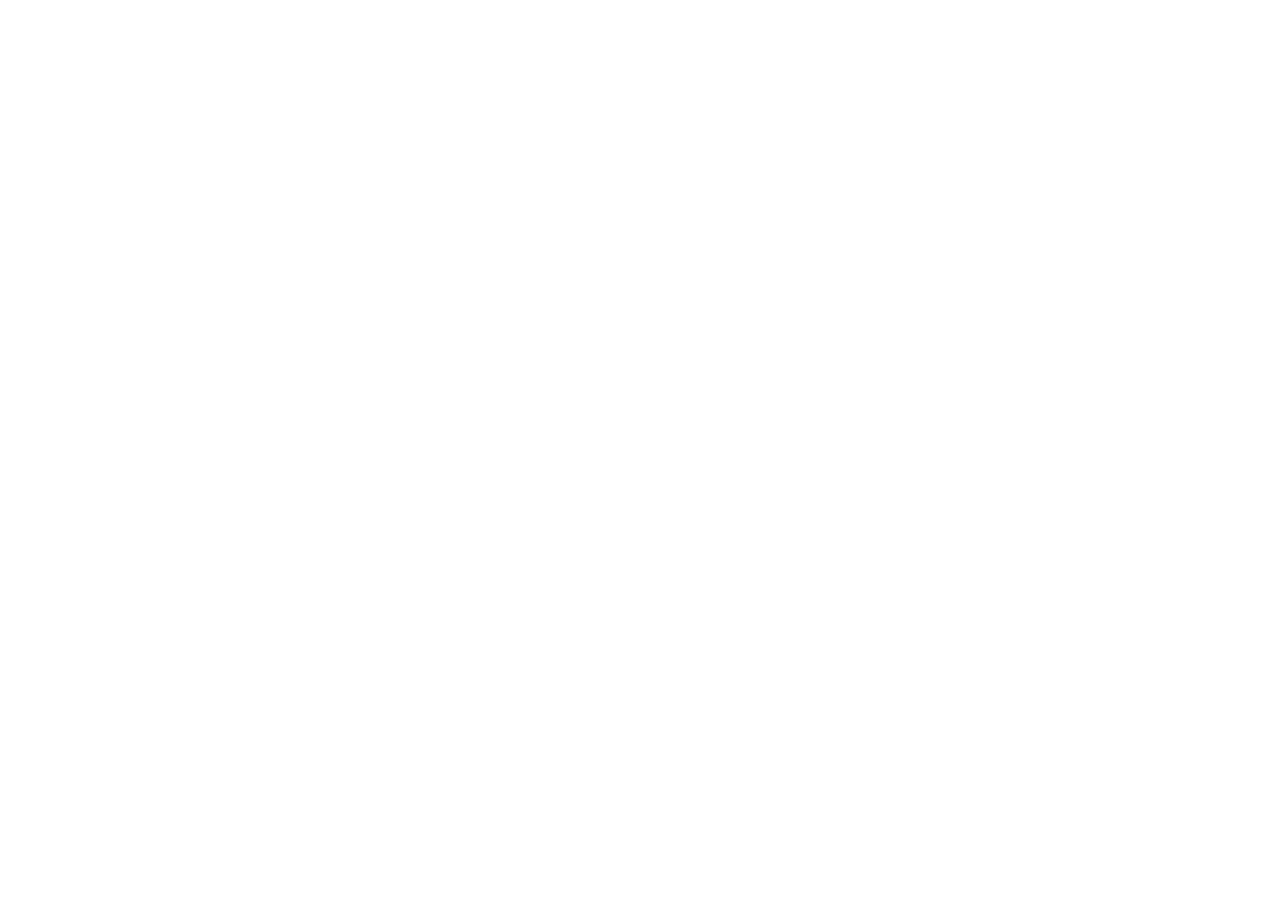
==== index.html @ 7ce4c498 "first commit" ====
<!DOCTYPE html>
<html>
  <head>
    <meta charset="utf-8" />
    <meta http-equiv="X-UA-Compatible" content="IE=edge" />
    <title>Ditto Tree Farm</title>
    <meta name="viewport" content="width=device-width, initial-scale=1" />
    <link
      rel="stylesheet"
      href="https://stackpath.bootstrapcdn.com/bootstrap/4.1.3/css/bootstrap.min.css"
      integrity="sha384-MCw98/SFnGE8fJT3GXwEOngsV7Zt27NXFoaoApmYm81iuXoPkFOJwJ8ERdknLPMO"
      crossorigin="anonymous"
    />
    <link rel="stylesheet" type="text/css" media="screen" href="style.css" />
    <script src="index.js"></script>
  </head>
  <body>
    <script
      src="https://code.jquery.com/jquery-3.3.1.slim.min.js"
      integrity="sha384-q8i/X+965DzO0rT7abK41JStQIAqVgRVzpbzo5smXKp4YfRvH+8abtTE1Pi6jizo"
      crossorigin="anonymous"
    ></script>
    <script
      src="https://cdnjs.cloudflare.com/ajax/libs/popper.js/1.14.3/umd/popper.min.js"
      integrity="sha384-ZMP7rVo3mIykV+2+9J3UJ46jBk0WLaUAdn689aCwoqbBJiSnjAK/l8WvCWPIPm49"
      crossorigin="anonymous"
    ></script>
    <script
      src="https://stackpath.bootstrapcdn.com/bootstrap/4.1.3/js/bootstrap.min.js"
      integrity="sha384-ChfqqxuZUCnJSK3+MXmPNIyE6ZbWh2IMqE241rYiqJxyMiZ6OW/JmZQ5stwEULTy"
      crossorigin="anonymous"
    ></script>
  </body>
</html>
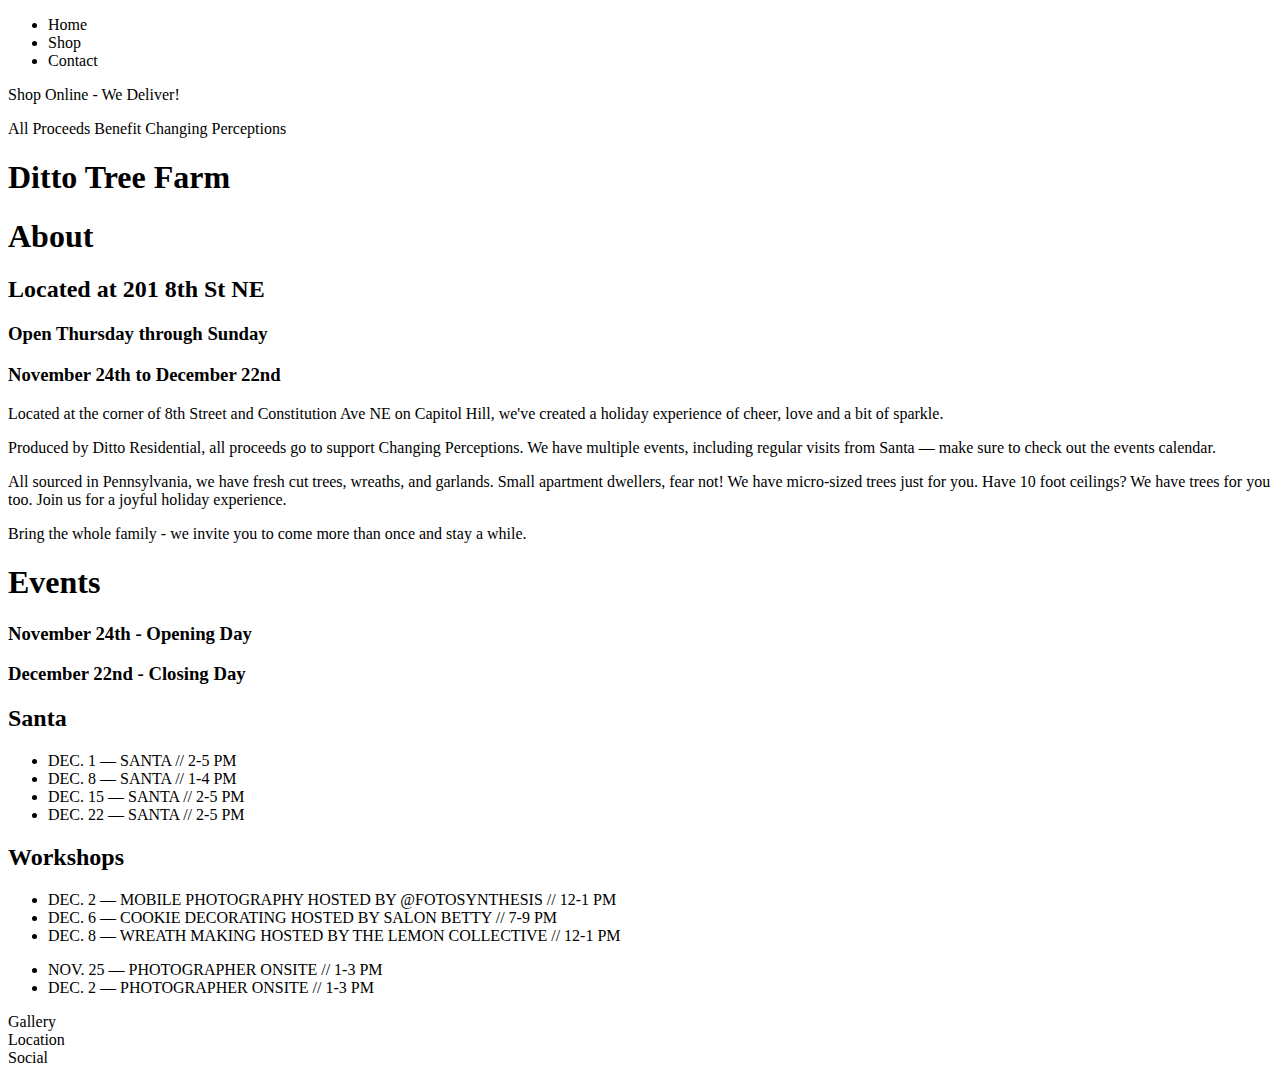
==== commit 7565419c: "section layout" ====
--- a/index.html
+++ b/index.html
@@ -5,30 +5,88 @@
     <meta http-equiv="X-UA-Compatible" content="IE=edge" />
     <title>Ditto Tree Farm</title>
     <meta name="viewport" content="width=device-width, initial-scale=1" />
-    <link
-      rel="stylesheet"
-      href="https://stackpath.bootstrapcdn.com/bootstrap/4.1.3/css/bootstrap.min.css"
-      integrity="sha384-MCw98/SFnGE8fJT3GXwEOngsV7Zt27NXFoaoApmYm81iuXoPkFOJwJ8ERdknLPMO"
-      crossorigin="anonymous"
-    />
     <link rel="stylesheet" type="text/css" media="screen" href="style.css" />
     <script src="index.js"></script>
   </head>
   <body>
-    <script
-      src="https://code.jquery.com/jquery-3.3.1.slim.min.js"
-      integrity="sha384-q8i/X+965DzO0rT7abK41JStQIAqVgRVzpbzo5smXKp4YfRvH+8abtTE1Pi6jizo"
-      crossorigin="anonymous"
-    ></script>
-    <script
-      src="https://cdnjs.cloudflare.com/ajax/libs/popper.js/1.14.3/umd/popper.min.js"
-      integrity="sha384-ZMP7rVo3mIykV+2+9J3UJ46jBk0WLaUAdn689aCwoqbBJiSnjAK/l8WvCWPIPm49"
-      crossorigin="anonymous"
-    ></script>
-    <script
-      src="https://stackpath.bootstrapcdn.com/bootstrap/4.1.3/js/bootstrap.min.js"
-      integrity="sha384-ChfqqxuZUCnJSK3+MXmPNIyE6ZbWh2IMqE241rYiqJxyMiZ6OW/JmZQ5stwEULTy"
-      crossorigin="anonymous"
-    ></script>
+    <div class="container">
+      <nav class="main-nav">
+        <ul>
+          <li>Home</li>
+          <li>Shop</li>
+          <li>Contact</li>
+        </ul>
+      </nav>
+      <main>
+        <section class="jumbotron">
+          <p>Shop Online - We Deliver!</p>
+          <p>All Proceeds Benefit Changing Perceptions</p>
+          <h1>Ditto Tree Farm</h1>
+        </section>
+        <section class="about">
+          <h1>About</h1>
+          <h2>Located at 201 8th St NE</h2>
+          <h3>Open Thursday through Sunday</h3>
+          <h3>November 24th to December 22nd</h3>
+          <p>
+            Located at the corner of 8th Street and Constitution Ave NE on
+            Capitol Hill, we've created a holiday experience of cheer, love and
+            a bit of sparkle.
+          </p>
+          <p>
+            Produced by Ditto Residential, all proceeds go to support Changing
+            Perceptions. We have multiple events, including regular visits from
+            Santa — make sure to check out the events calendar.
+          </p>
+          <p>
+            All sourced in Pennsylvania, we have fresh cut trees, wreaths, and
+            garlands. Small apartment dwellers, fear not! We have micro-sized
+            trees just for you. Have 10 foot ceilings? We have trees for you
+            too. Join us for a joyful holiday experience.
+          </p>
+          <p>
+            Bring the whole family - we invite you to come more than once and
+            stay a while.
+          </p>
+        </section>
+        <section class="events-calendar">
+          <h1>Events</h1>
+          <h3>November 24th - Opening Day</h3>
+          <h3>December 22nd - Closing Day</h3>
+          <div class="events-santa">
+            <h2>Santa</h2>
+            <ul>
+              <li>DEC. 1 — SANTA // 2-5 PM</li>
+              <li>DEC. 8 — SANTA // 1-4 PM</li>
+              <li>DEC. 15 — SANTA // 2-5 PM</li>
+              <li>DEC. 22 — SANTA // 2-5 PM</li>
+            </ul>
+          </div>
+          <div class="events-workshops">
+            <h2>Workshops</h2>
+            <ul>
+              <li>
+                DEC. 2 — MOBILE PHOTOGRAPHY HOSTED BY @FOTOSYNTHESIS // 12-1 PM
+              </li>
+              <li>
+                DEC. 6 — COOKIE DECORATING HOSTED BY SALON BETTY // 7-9 PM
+              </li>
+              <li>
+                DEC. 8 — WREATH MAKING HOSTED BY THE LEMON COLLECTIVE // 12-1 PM
+              </li>
+            </ul>
+          </div>
+          <div class="events-photography">
+            <ul>
+              <li>NOV. 25 — PHOTOGRAPHER ONSITE // 1-3 PM</li>
+              <li>DEC. 2 — PHOTOGRAPHER ONSITE // 1-3 PM</li>
+            </ul>
+          </div>
+        </section>
+        <section class="gallery-stream">Gallery</section>
+        <section class="location-map">Location</section>
+        <footer class="social-links">Social</footer>
+      </main>
+    </div>
   </body>
 </html>
--- a/style.css
+++ b/style.css
@@ -0,0 +1,12 @@
+* {
+  box-sizing: border-box;
+}
+
+.container {
+  position: relative;
+  display: block;
+  margin: 0;
+  padding: 0;
+  width: 100%;
+  height: 100%;
+}
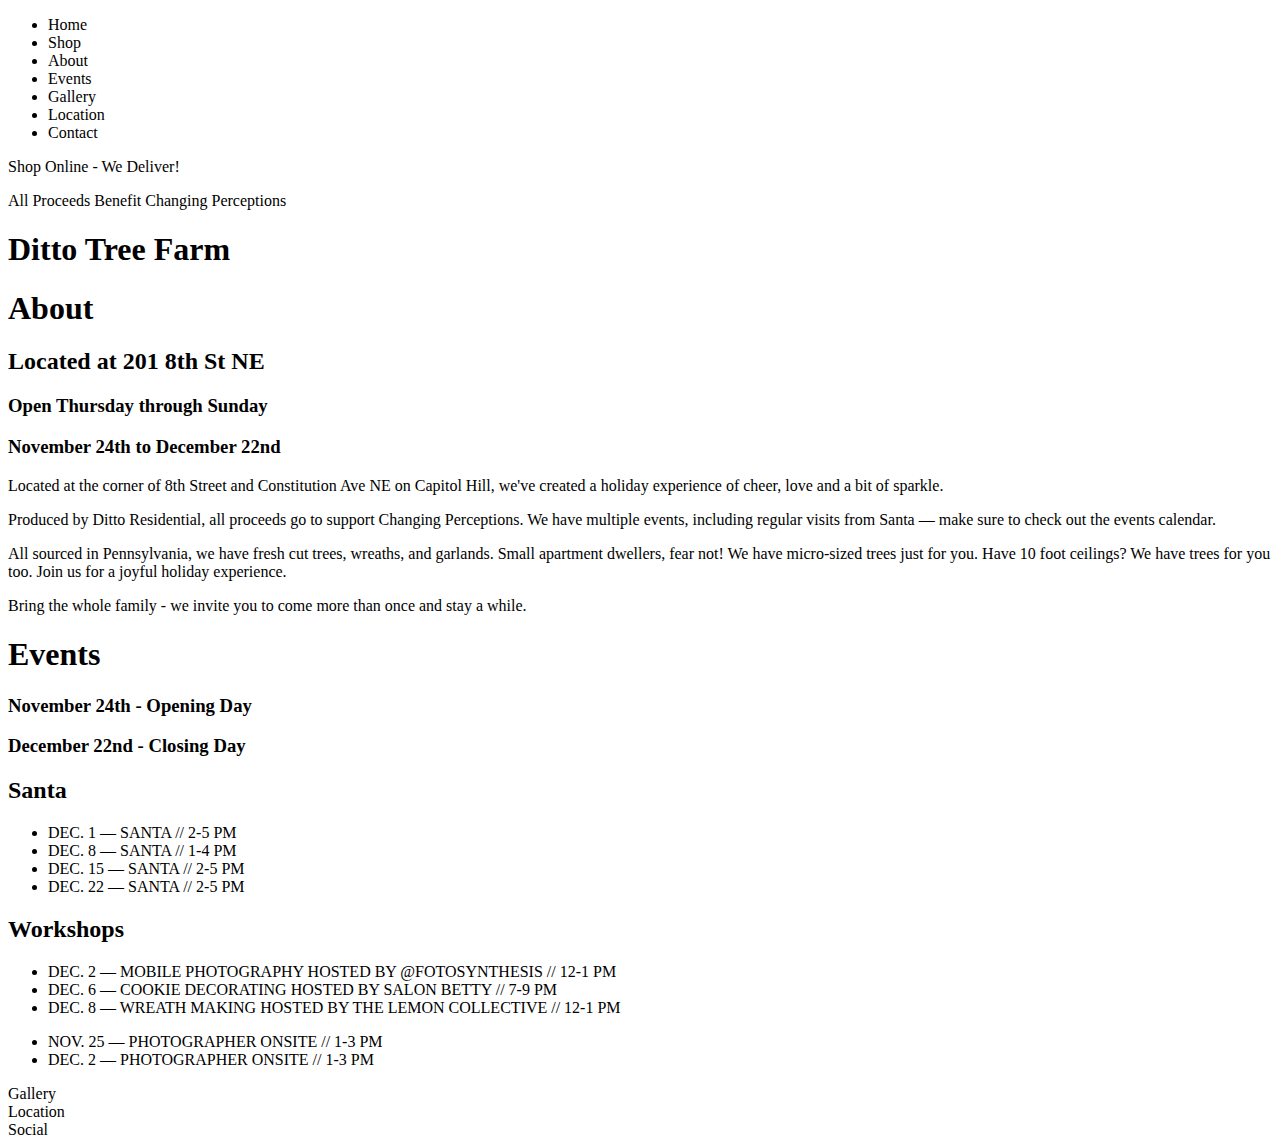
==== commit 31906413: "navbar aditions" ====
--- a/index.html
+++ b/index.html
@@ -14,6 +14,10 @@
         <ul>
           <li>Home</li>
           <li>Shop</li>
+          <li>About</li>
+          <li>Events</li>
+          <li>Gallery</li>
+          <li>Location</li>
           <li>Contact</li>
         </ul>
       </nav>
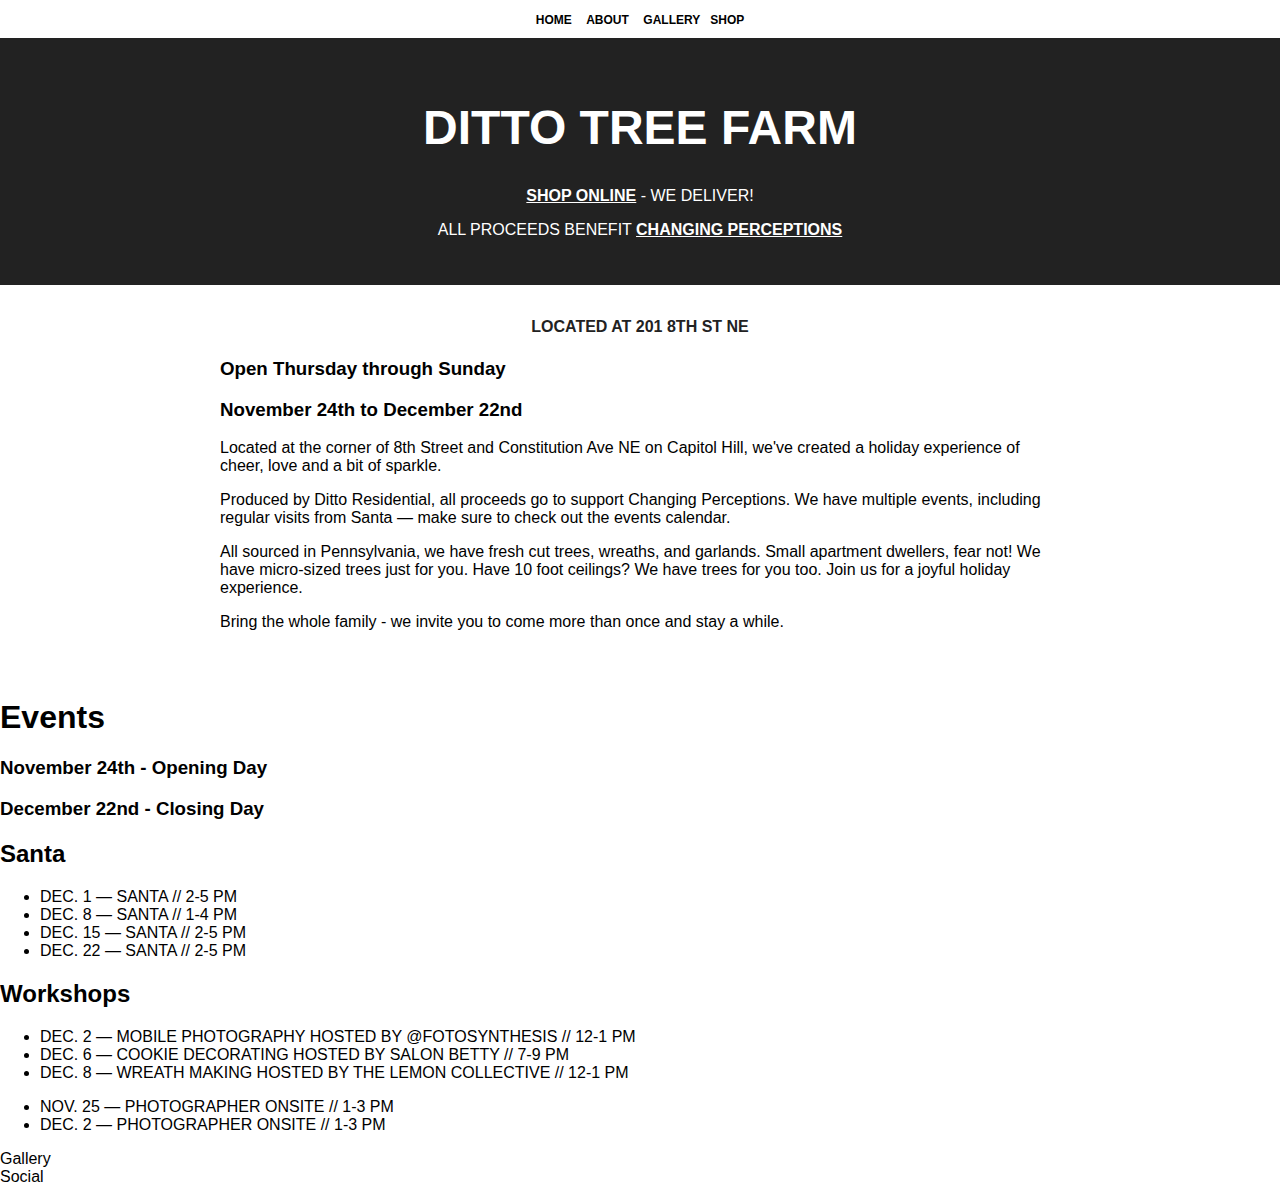
==== commit 9cc36a2a: "feh" ====
--- a/index.html
+++ b/index.html
@@ -10,49 +10,61 @@
   </head>
   <body>
     <div class="container">
-      <nav class="main-nav">
-        <ul>
-          <li>Home</li>
-          <li>Shop</li>
-          <li>About</li>
-          <li>Events</li>
-          <li>Gallery</li>
-          <li>Location</li>
-          <li>Contact</li>
-        </ul>
+      <nav class="nav-main">
+        <a href="#home" class="active">Home</a> <a href="#about">About</a>
+        <a href="#gallery">gallery</a><a href="#shop">Shop</a>
       </nav>
+      <nav class="nav-mobile"></nav>
+
       <main>
         <section class="jumbotron">
-          <p>Shop Online - We Deliver!</p>
-          <p>All Proceeds Benefit Changing Perceptions</p>
-          <h1>Ditto Tree Farm</h1>
+          <div class="jumbo-content">
+            <h1>Ditto Tree Farm</h1>
+            <div class="jumbo-notes">
+              <p>
+                <strong><a href="./shop.html">Shop Online</a></strong> - We
+                Deliver!
+              </p>
+              <p>
+                All Proceeds Benefit
+                <strong
+                  ><a href="http://www.changingdcperceptions.org"
+                    >Changing Perceptions</a
+                  ></strong
+                >
+              </p>
+            </div>
+          </div>
         </section>
+
         <section class="about">
-          <h1>About</h1>
-          <h2>Located at 201 8th St NE</h2>
-          <h3>Open Thursday through Sunday</h3>
-          <h3>November 24th to December 22nd</h3>
-          <p>
-            Located at the corner of 8th Street and Constitution Ave NE on
-            Capitol Hill, we've created a holiday experience of cheer, love and
-            a bit of sparkle.
-          </p>
-          <p>
-            Produced by Ditto Residential, all proceeds go to support Changing
-            Perceptions. We have multiple events, including regular visits from
-            Santa — make sure to check out the events calendar.
-          </p>
-          <p>
-            All sourced in Pennsylvania, we have fresh cut trees, wreaths, and
-            garlands. Small apartment dwellers, fear not! We have micro-sized
-            trees just for you. Have 10 foot ceilings? We have trees for you
-            too. Join us for a joyful holiday experience.
-          </p>
-          <p>
-            Bring the whole family - we invite you to come more than once and
-            stay a while.
-          </p>
+          <div class="about-content">
+            <h2>Located at 201 8th St NE</h2>
+            <h3>Open Thursday through Sunday</h3>
+            <h3>November 24th to December 22nd</h3>
+            <p>
+              Located at the corner of 8th Street and Constitution Ave NE on
+              Capitol Hill, we've created a holiday experience of cheer, love
+              and a bit of sparkle.
+            </p>
+            <p>
+              Produced by Ditto Residential, all proceeds go to support Changing
+              Perceptions. We have multiple events, including regular visits
+              from Santa — make sure to check out the events calendar.
+            </p>
+            <p>
+              All sourced in Pennsylvania, we have fresh cut trees, wreaths, and
+              garlands. Small apartment dwellers, fear not! We have micro-sized
+              trees just for you. Have 10 foot ceilings? We have trees for you
+              too. Join us for a joyful holiday experience.
+            </p>
+            <p>
+              Bring the whole family - we invite you to come more than once and
+              stay a while.
+            </p>
+          </div>
         </section>
+
         <section class="events-calendar">
           <h1>Events</h1>
           <h3>November 24th - Opening Day</h3>
@@ -87,8 +99,9 @@
             </ul>
           </div>
         </section>
+
         <section class="gallery-stream">Gallery</section>
-        <section class="location-map">Location</section>
+
         <footer class="social-links">Social</footer>
       </main>
     </div>
--- a/style.css
+++ b/style.css
@@ -1,5 +1,15 @@
 * {
   box-sizing: border-box;
+  font-family: Arial, Helvetica, sans-serif;
+}
+
+body {
+  margin: 0;
+  padding: 0;
+}
+
+a {
+  text-decoration: none;
 }
 
 .container {
@@ -10,3 +20,88 @@
   width: 100%;
   height: 100%;
 }
+
+/* RESPONSIVE NAV */
+
+nav {
+  position: relative;
+  width: 100%;
+  padding: 10px;
+}
+
+.nav-main {
+  width: 100%;
+  max-width: 700px;
+  margin: auto;
+  text-align: center;
+  text-transform: uppercase;
+}
+
+.nav-main a {
+  padding: 5px;
+  font-size: 0.75em;
+  font-weight: bold;
+  color: black;
+}
+
+nav.nav-mobile {
+  display: none;
+}
+
+@media screen and (max-width: 640px) {
+  .nav-main {
+    display: none;
+  }
+  .nav-mobile {
+    display: block;
+  }
+}
+
+/* JUMBOTRON */
+
+.jumbotron {
+  position: relative;
+  width: 100%;
+  background: rgb(34, 34, 34);
+  padding: 30px;
+}
+
+.jumbo-content {
+  margin: auto;
+  max-width: 900px;
+  text-align: center;
+  color: white;
+  text-transform: uppercase;
+}
+
+.jumbotron h1 {
+  font-size: 3em;
+}
+
+.jumbotron a {
+  color: white;
+  text-decoration: underline;
+}
+
+/* ABOUT */
+
+.about {
+  position: relative;
+  width: 100%;
+}
+
+.about-content {
+  padding: 30px;
+  position: relative;
+  max-width: 900px;
+  margin: auto;
+}
+
+.about-content h2 {
+  margin: 0;
+  padding: 3px;
+  text-align: center;
+  text-transform: uppercase;
+  font-size: 1em;
+  color: rgb(34, 34, 34);
+}
